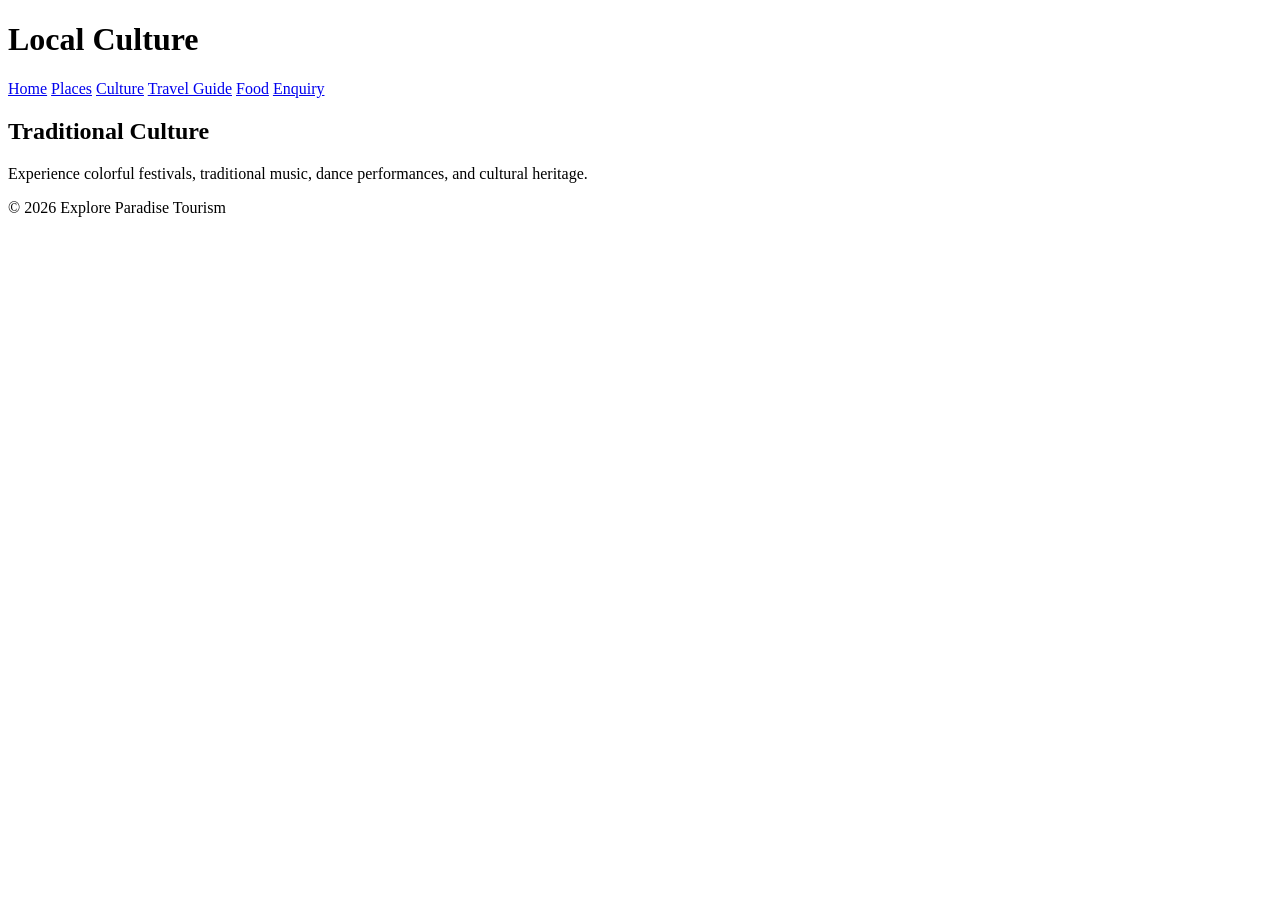
==== culture.html @ f694b1d1 "Create culture.html" ====
<!DOCTYPE html>
<html>
<head>
<title>Culture</title>
<link rel="stylesheet" href="css/style.css">
</head>

<body>

<header>
<h1>Local Culture</h1>

<nav>
<a href="index.html">Home</a>
<a href="places.html">Places</a>
<a href="culture.html">Culture</a>
<a href="travel-guide.html">Travel Guide</a>
<a href="food.html">Food</a>
<a href="enquiry.html">Enquiry</a>
</nav>
</header>

<section class="content">

<h2>Traditional Culture</h2>

<p>
Experience colorful festivals, traditional music,
dance performances, and cultural heritage.
</p>

</section>

<footer>
<p>© 2026 Explore Paradise Tourism</p>
</footer>

</body>
</html>
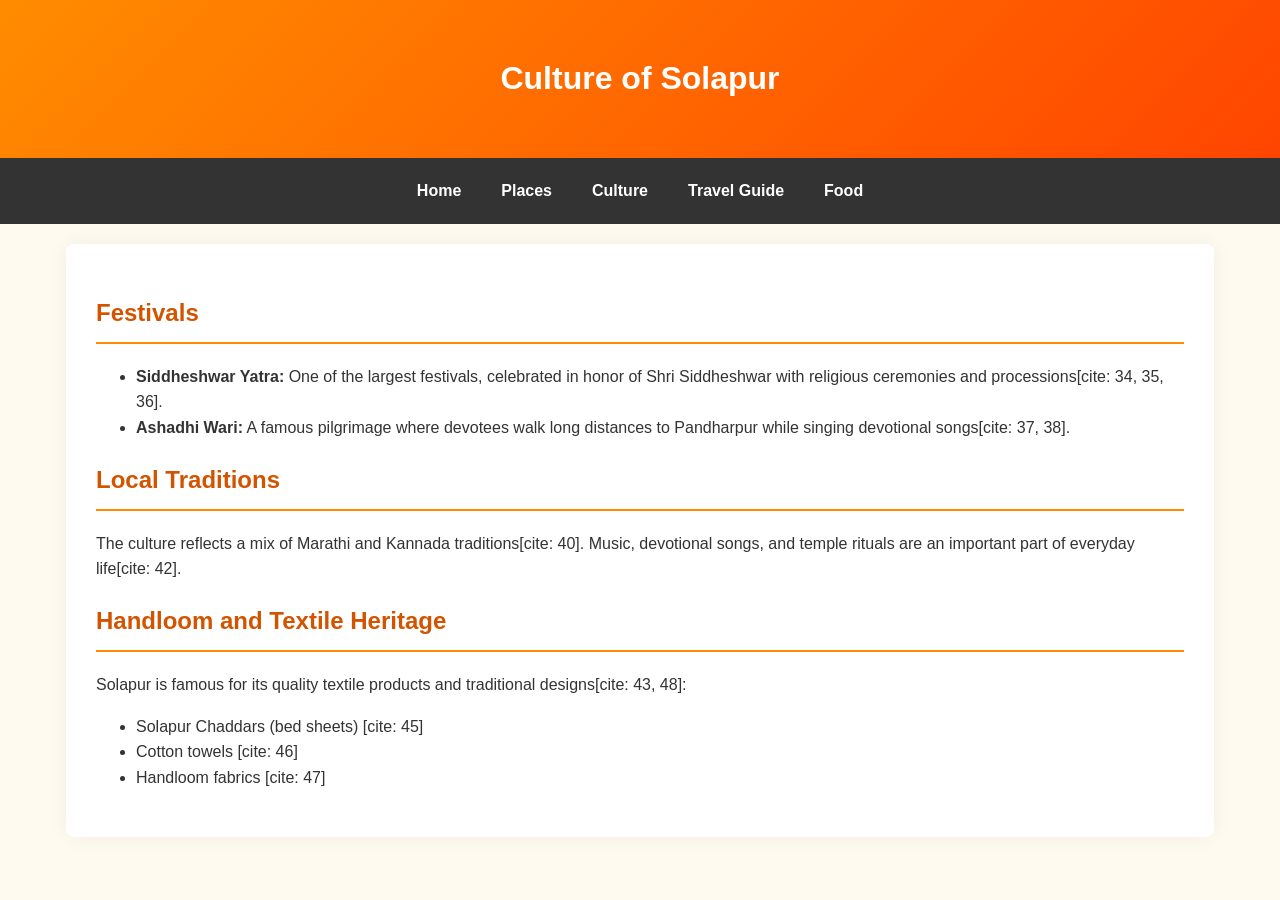
==== commit ee92e9a0: "Update culture.html" ====
--- a/culture.html
+++ b/culture.html
@@ -1,39 +1,38 @@
 <!DOCTYPE html>
-<html>
+<html lang="en">
 <head>
-<title>Culture</title>
-<link rel="stylesheet" href="css/style.css">
+    <meta charset="UTF-8">
+    <title>Culture & Traditions - Solapur</title>
+    <link rel="stylesheet" href="style.css">
 </head>
+<body>
+    <header>
+        <h1>Culture of Solapur</h1>
+    </header>
+    <nav>
+        <a href="index.html">Home</a>
+        <a href="places.html">Places</a>
+        <a href="culture.html">Culture</a>
+        <a href="travel.html">Travel Guide</a>
+        <a href="food.html">Food</a>
+    </nav>
+    <div class="container">
+        <h2>Festivals</h2>
+        <ul>
+            <li><strong>Siddheshwar Yatra:</strong> One of the largest festivals, celebrated in honor of Shri Siddheshwar with religious ceremonies and processions[cite: 34, 35, 36].</li>
+            <li><strong>Ashadhi Wari:</strong> A famous pilgrimage where devotees walk long distances to Pandharpur while singing devotional songs[cite: 37, 38].</li>
+        </ul>
 
-<body>
+        <h2>Local Traditions</h2>
+        <p>The culture reflects a mix of Marathi and Kannada traditions[cite: 40]. Music, devotional songs, and temple rituals are an important part of everyday life[cite: 42].</p>
 
-<header>
-<h1>Local Culture</h1>
-
-<nav>
-<a href="index.html">Home</a>
-<a href="places.html">Places</a>
-<a href="culture.html">Culture</a>
-<a href="travel-guide.html">Travel Guide</a>
-<a href="food.html">Food</a>
-<a href="enquiry.html">Enquiry</a>
-</nav>
-</header>
-
-<section class="content">
-
-<h2>Traditional Culture</h2>
-
-<p>
-Experience colorful festivals, traditional music,
-dance performances, and cultural heritage.
-</p>
-
-</section>
-
-<footer>
-<p>© 2026 Explore Paradise Tourism</p>
-</footer>
-
+        <h2>Handloom and Textile Heritage</h2>
+        <p>Solapur is famous for its quality textile products and traditional designs[cite: 43, 48]:</p>
+        <ul>
+            <li>Solapur Chaddars (bed sheets) [cite: 45]</li>
+            <li>Cotton towels [cite: 46]</li>
+            <li>Handloom fabrics [cite: 47]</li>
+        </ul>
+    </div>
 </body>
 </html>
--- a/style.css
+++ b/style.css
@@ -0,0 +1,110 @@
+body {
+    font-family: 'Segoe UI', Tahoma, Geneva, Verdana, sans-serif;
+    line-height: 1.6;
+    margin: 0;
+    color: #333;
+    background-color: #fffaf0;
+}
+
+header {
+    background: linear-gradient(135deg, #ff8c00, #ff4500);
+    color: white;
+    padding: 2rem 0;
+    text-align: center;
+    box-shadow: 0 4px 6px rgba(0,0,0,0.1);
+}
+
+nav {
+    background: #333;
+    display: flex;
+    justify-content: center;
+    padding: 10px;
+    position: sticky;
+    top: 0;
+    z-index: 1000;
+}
+
+nav a {
+    color: white;
+    text-decoration: none;
+    padding: 10px 20px;
+    font-weight: bold;
+}
+
+nav a:hover {
+    color: #ff8c00;
+}
+
+.container {
+    width: 85%;
+    max-width: 1100px;
+    margin: 20px auto;
+    background: white;
+    padding: 30px;
+    border-radius: 8px;
+    box-shadow: 0 0 20px rgba(0,0,0,0.05);
+}
+
+h2 {
+    color: #d35400;
+    border-bottom: 2px solid #ff8c00;
+    padding-bottom: 10px;
+}
+
+.card {
+    border-left: 5px solid #ff8c00;
+    background: #fff5e6;
+    padding: 15px;
+    margin-bottom: 20px;
+}
+
+table {
+    width: 100%;
+    border-collapse: collapse;
+    margin: 20px 0;
+}
+
+th, td {
+    padding: 12px;
+    border: 1px solid #ddd;
+    text-align: left;
+}
+
+th {
+    background-color: #ff8c00;
+    color: white;
+}
+
+footer {
+    text-align: center;
+    padding: 20px;
+    background: #333;
+    color: white;
+    margin-top: 40px;
+}
+
+form {
+    display: flex;
+    flex-direction: column;
+}
+
+input, textarea, select {
+    margin-bottom: 15px;
+    padding: 10px;
+    border: 1px solid #ccc;
+    border-radius: 4px;
+}
+
+button {
+    background: #ff4500;
+    color: white;
+    padding: 12px;
+    border: none;
+    border-radius: 4px;
+    cursor: pointer;
+    font-size: 1.1rem;
+}
+
+button:hover {
+    background: #e63e00;
+}
